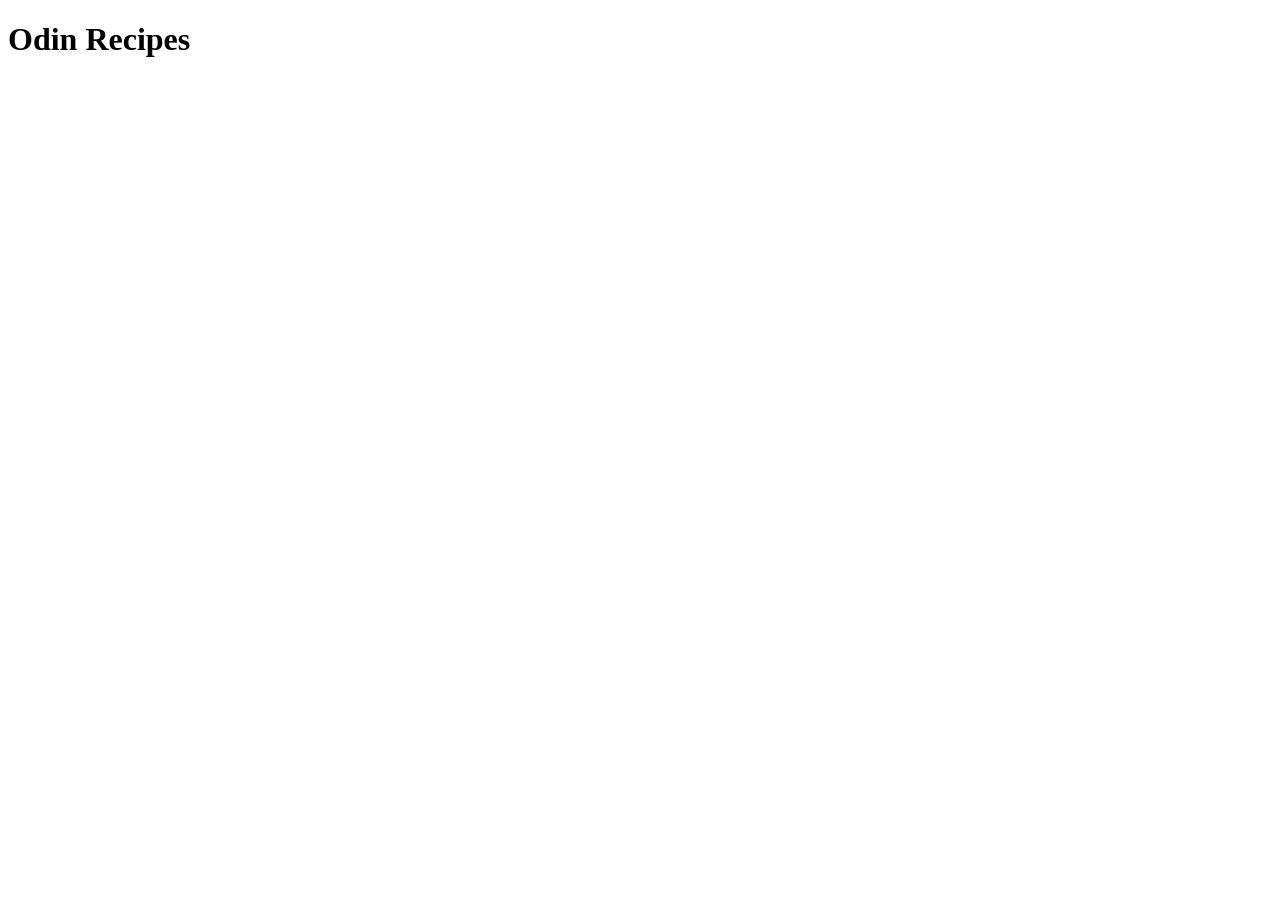
==== index.html @ 50f7af2c "Built index.html to hold recipes, built first recipe page for mac n cheese" ====
<!DOCTYPE html>
<html lang="en">
  <head>
    <meta charset="UTF-8" />
    <meta name="viewport" content="width=device-width, initial-scale=1.0" />
    <title>Document</title>
  </head>
  <body>
    <h1>Odin Recipes</h1>
  </body>
</html>
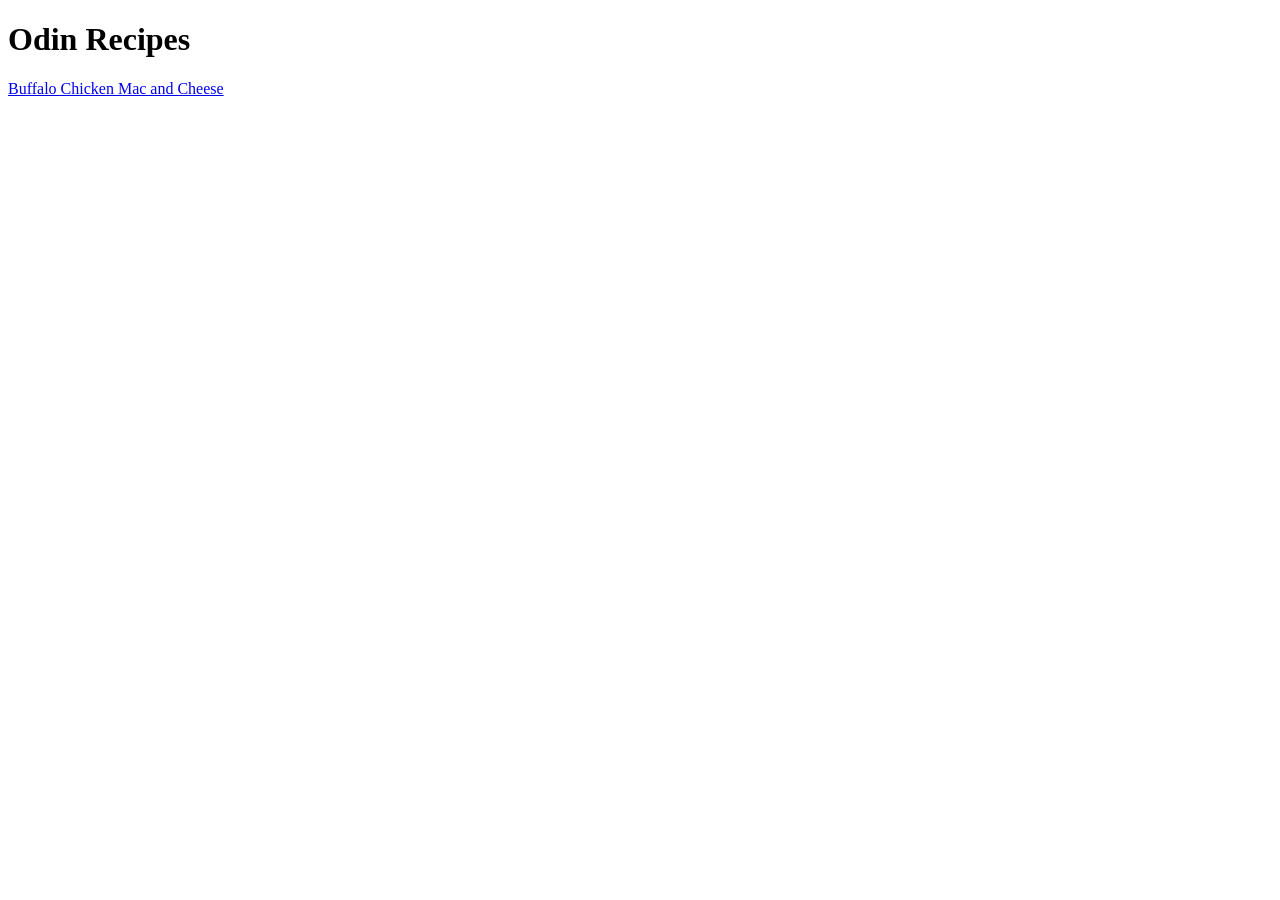
==== commit 5f347f4b: "Added relative links to navigate between homepage and mac n cheese recipe page" ====
--- a/index.html
+++ b/index.html
@@ -7,5 +7,6 @@
   </head>
   <body>
     <h1>Odin Recipes</h1>
+    <a href="recipes/mac-and-cheese.html">Buffalo Chicken Mac and Cheese</a>
   </body>
 </html>
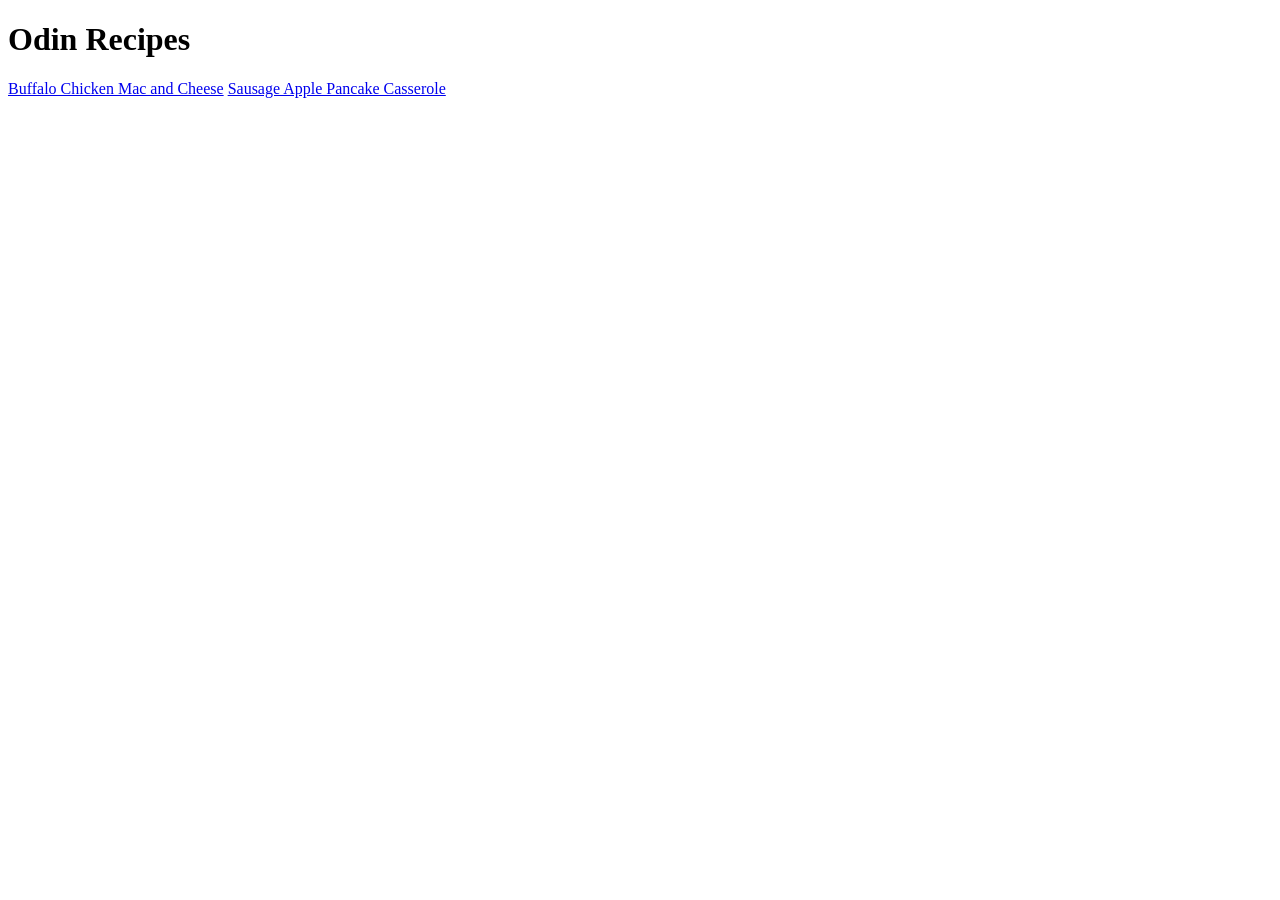
==== commit 21b943df: "Built recipe page for pancake casserole" ====
--- a/index.html
+++ b/index.html
@@ -3,10 +3,11 @@
   <head>
     <meta charset="UTF-8" />
     <meta name="viewport" content="width=device-width, initial-scale=1.0" />
-    <title>Document</title>
+    <title>Odin Recipes</title>
   </head>
   <body>
     <h1>Odin Recipes</h1>
     <a href="recipes/mac-and-cheese.html">Buffalo Chicken Mac and Cheese</a>
+    <a href="recipes/pancake-casserole.html">Sausage Apple Pancake Casserole</a>
   </body>
 </html>
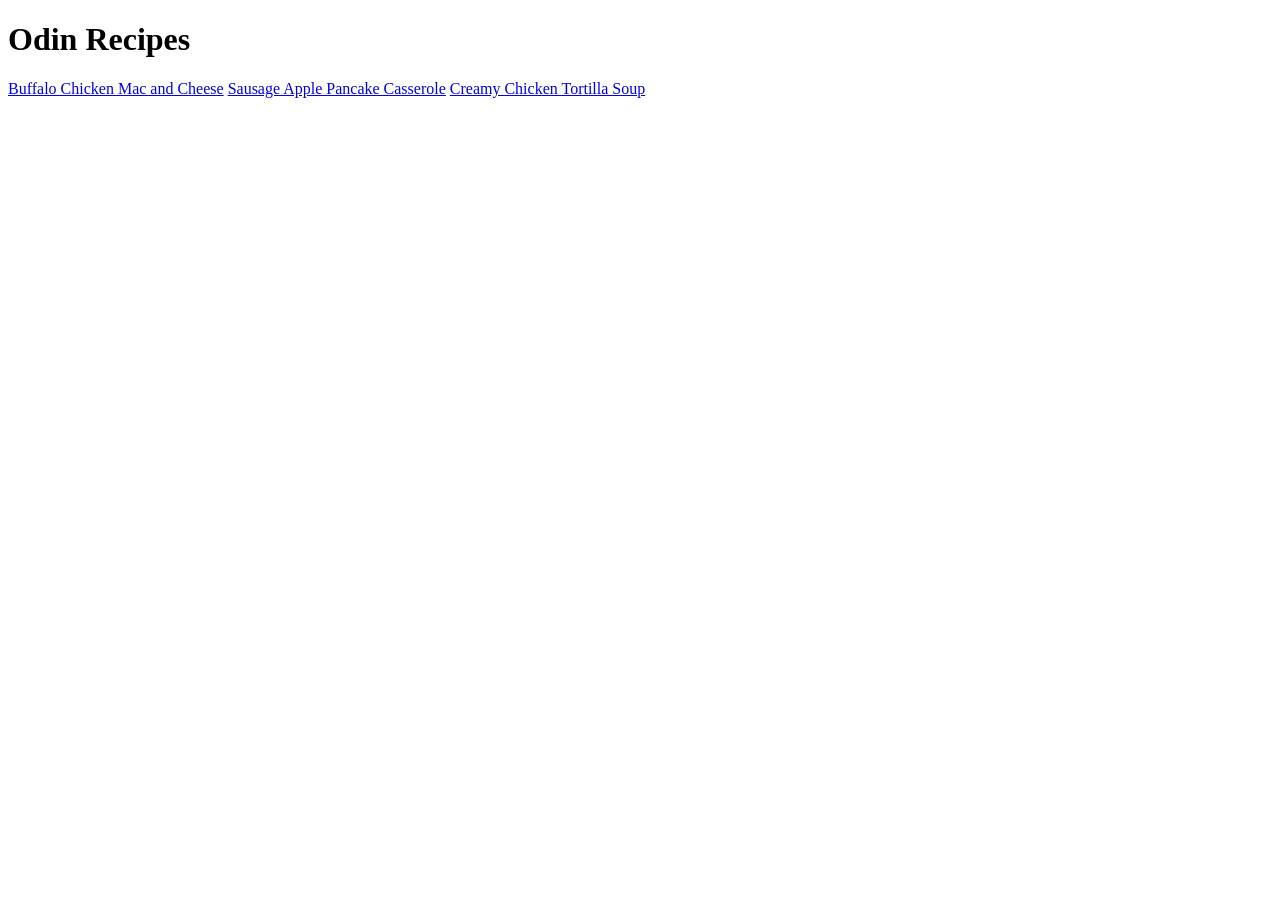
==== commit 5868e8a8: "Built recipe page for tortilla soup" ====
--- a/index.html
+++ b/index.html
@@ -9,5 +9,6 @@
     <h1>Odin Recipes</h1>
     <a href="recipes/mac-and-cheese.html">Buffalo Chicken Mac and Cheese</a>
     <a href="recipes/pancake-casserole.html">Sausage Apple Pancake Casserole</a>
+    <a href="recipes/tortilla-soup.html">Creamy Chicken Tortilla Soup</a>
   </body>
 </html>
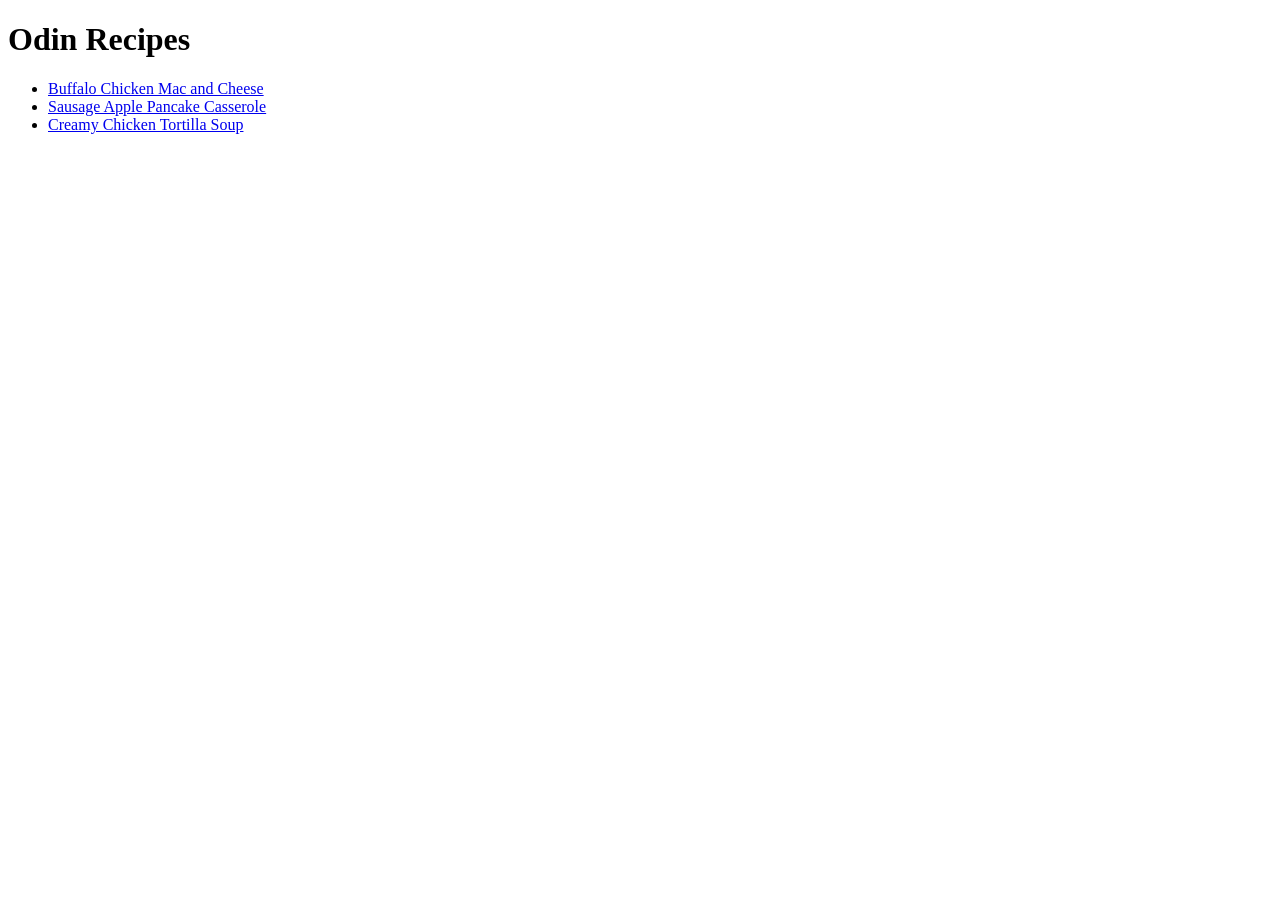
==== commit a53cba42: "Rearranged links into unordered list to be tidier" ====
--- a/index.html
+++ b/index.html
@@ -7,8 +7,18 @@
   </head>
   <body>
     <h1>Odin Recipes</h1>
-    <a href="recipes/mac-and-cheese.html">Buffalo Chicken Mac and Cheese</a>
-    <a href="recipes/pancake-casserole.html">Sausage Apple Pancake Casserole</a>
-    <a href="recipes/tortilla-soup.html">Creamy Chicken Tortilla Soup</a>
+    <ul>
+      <li>
+        <a href="recipes/mac-and-cheese.html">Buffalo Chicken Mac and Cheese</a>
+      </li>
+      <li>
+        <a href="recipes/pancake-casserole.html"
+          >Sausage Apple Pancake Casserole</a
+        >
+      </li>
+      <li>
+        <a href="recipes/tortilla-soup.html">Creamy Chicken Tortilla Soup</a>
+      </li>
+    </ul>
   </body>
 </html>
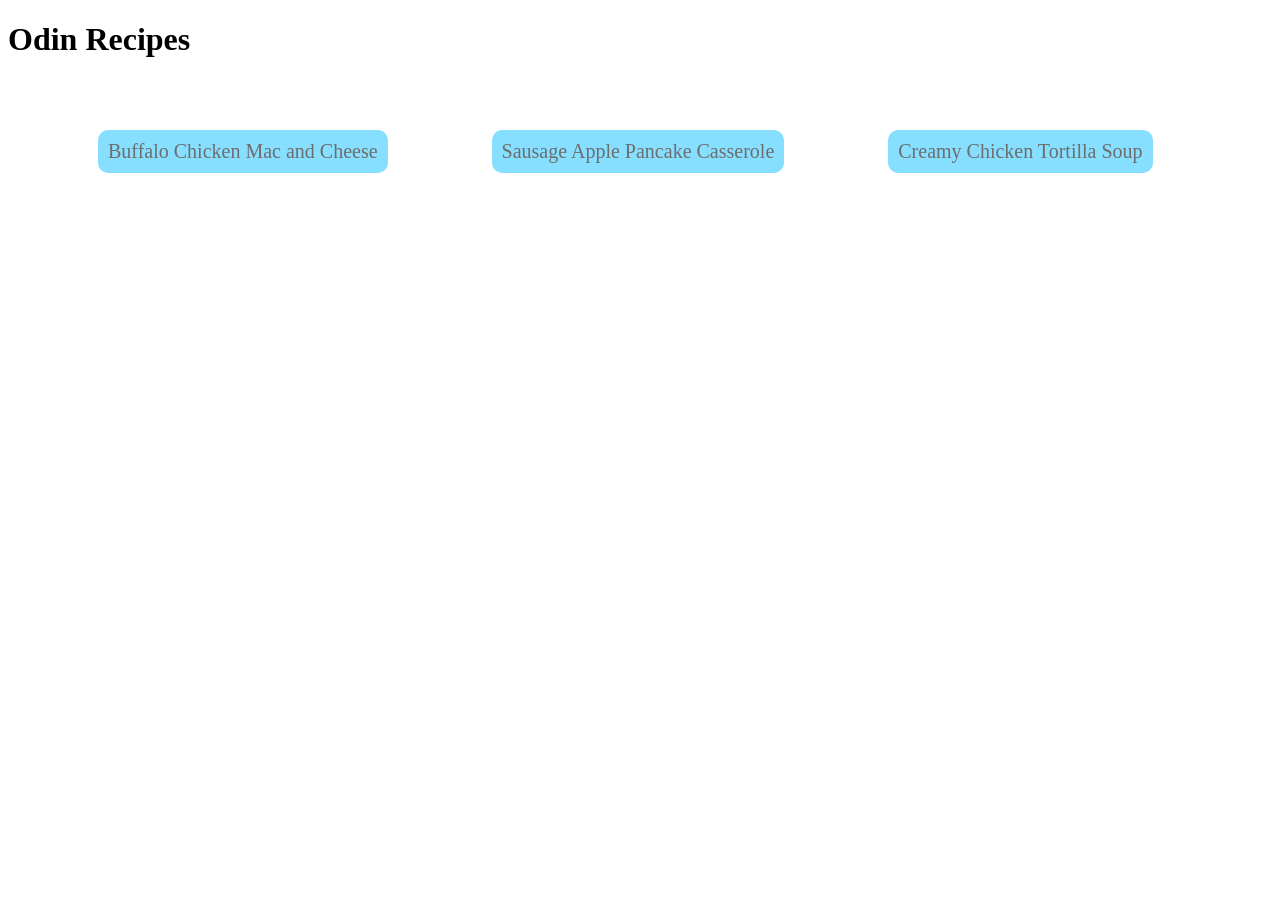
==== commit 9c003ee2: "Added button IDs" ====
--- a/index.html
+++ b/index.html
@@ -3,20 +3,21 @@
   <head>
     <meta charset="UTF-8" />
     <meta name="viewport" content="width=device-width, initial-scale=1.0" />
+    <link rel="stylesheet" href="styles.css" />
     <title>Odin Recipes</title>
   </head>
   <body>
     <h1>Odin Recipes</h1>
     <ul>
-      <li>
+      <li id="pasta">
         <a href="recipes/mac-and-cheese.html">Buffalo Chicken Mac and Cheese</a>
       </li>
-      <li>
+      <li id="casserole">
         <a href="recipes/pancake-casserole.html"
           >Sausage Apple Pancake Casserole</a
         >
       </li>
-      <li>
+      <li id="soup">
         <a href="recipes/tortilla-soup.html">Creamy Chicken Tortilla Soup</a>
       </li>
     </ul>
--- a/styles.css
+++ b/styles.css
@@ -0,0 +1,29 @@
+li {
+  display: inline-block;
+  padding: 10px;
+  margin: 50px;
+  background-color: rgb(135, 223, 255);
+  border-radius: 10px;
+}
+
+a {
+  text-decoration: none;
+  color: rgb(109, 109, 109);
+  font-size: 20px;
+}
+
+a:hover {
+  color: white;
+}
+
+#pasta:hover {
+  background-color: rgb(255, 128, 0);
+}
+
+#casserole:hover {
+  background-color: rgb(185, 0, 0);
+}
+
+#soup:hover {
+  background-color: rgb(88, 206, 62);
+}
